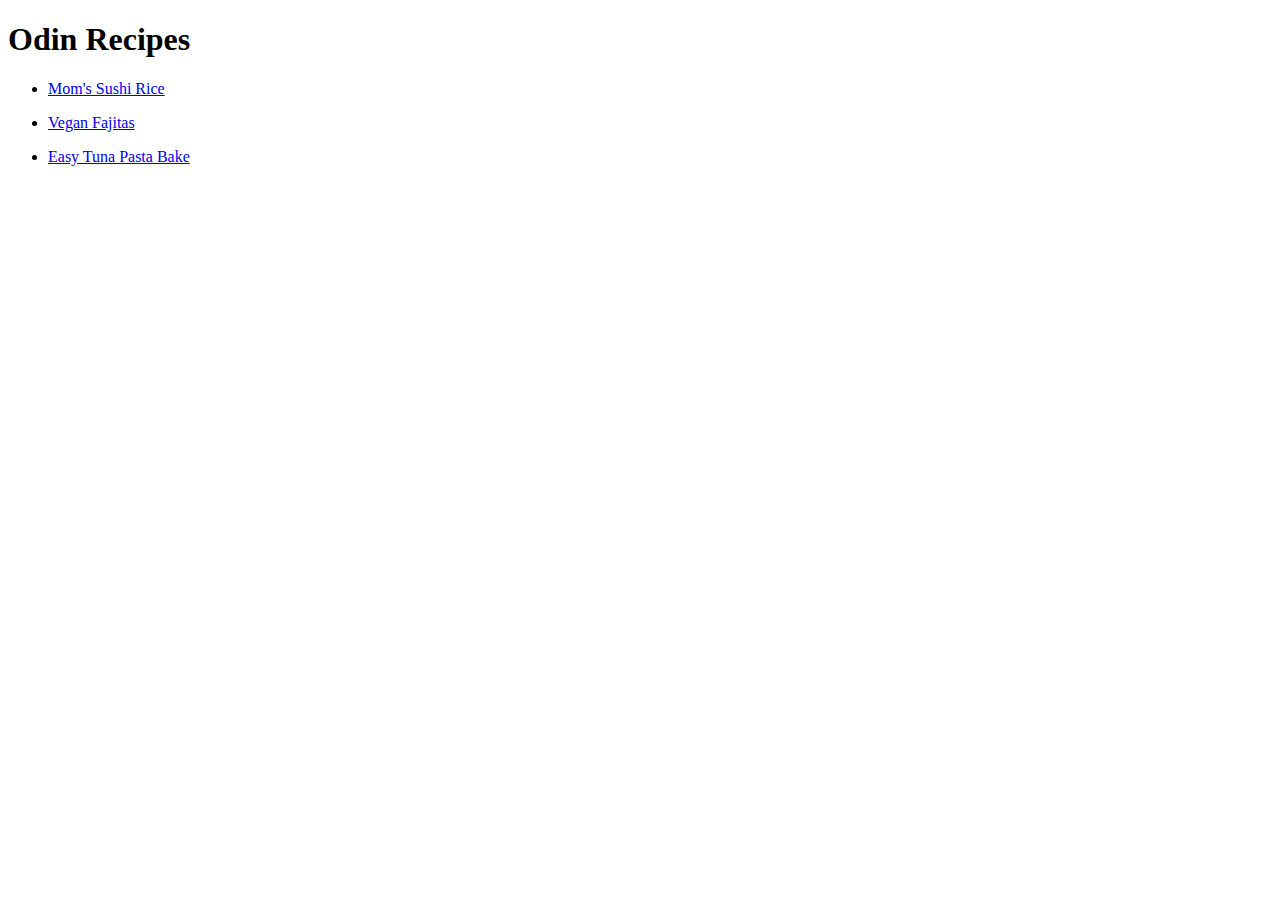
==== index.html @ f37658c6 "Added index.html recipe pages and linked images." ====
<!DOCTYPE html>

<html lang="en">
  
  <head>
    <meta charset="UTF-8">
    <title>Odin Recipes</title>
  </head>

  <body>
    <h1>Odin Recipes</h1>

    <ul>
      <p><li><a href="recipes/sushi-rice.html">Mom's Sushi Rice</a></p></li></p>
      <p><li><a href="recipes/fajita.html">Vegan Fajitas</a></li></p>
      <p><li><a href="recipes/pastabake.html">Easy Tuna Pasta Bake</a></li></p>
    </ul>
  </body>

</html>
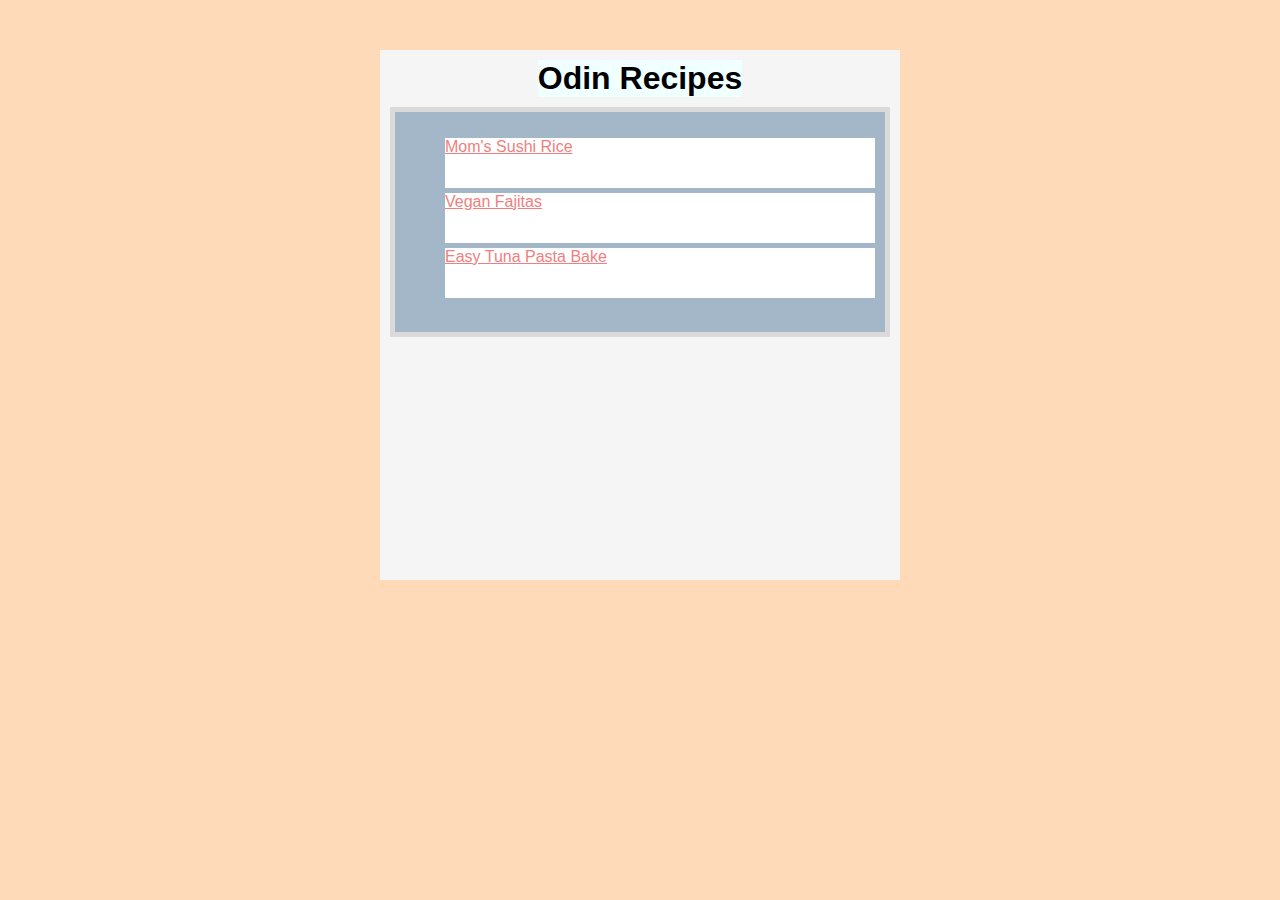
==== commit ec351d56: "Add Basic CSS style." ====
--- a/index.html
+++ b/index.html
@@ -5,16 +5,26 @@
   <head>
     <meta charset="UTF-8">
     <title>Odin Recipes</title>
+    <link rel="stylesheet" href="styles.css">
   </head>
 
   <body>
+  <div class="container">
+    
     <h1>Odin Recipes</h1>
+   <div class="content">
 
+    <div class="recipes">
     <ul>
-      <p><li><a href="recipes/sushi-rice.html">Mom's Sushi Rice</a></p></li></p>
-      <p><li><a href="recipes/fajita.html">Vegan Fajitas</a></li></p>
-      <p><li><a href="recipes/pastabake.html">Easy Tuna Pasta Bake</a></li></p>
+      <p><a href="recipes/sushi-rice.html">Mom's Sushi Rice</a></p>
+      <p><a href="recipes/fajita.html">Vegan Fajitas</a></p>
+      <p><a href="recipes/pastabake.html">Easy Tuna Pasta Bake</a></p>
     </ul>
+    </div>
+    
+   </div>
+   
+  </div>
   </body>
 
 </html>--- a/styles.css
+++ b/styles.css
@@ -0,0 +1,48 @@
+ a {
+    color: lightcoral;
+    /* text-decoration: none; */
+    /* list-style: none; */
+
+}
+
+/* bounding class */
+
+body {
+    background: peachpuff;
+}
+
+.container {
+    background-color: whitesmoke;
+    width: 500px;
+    height: 500px;
+    margin: 50px auto;
+    padding: 10px 10px 20px;
+    font-family: sans-serif;
+}
+
+h1 {
+    background-color: azure;
+    width: max-content;
+    margin: 0px auto;
+}
+
+.content {
+    background: rgb(218, 218, 218);
+    height: auto;
+    margin: 10px auto;
+    padding: 5px;
+}
+
+.recipes {
+    background-color: rgb(163, 183, 201);
+    height: 200px;
+    padding: 10px;
+}
+
+p {
+    height: 50px;
+    background-color: white;
+    margin: 0px 0px 5px;
+
+}
+
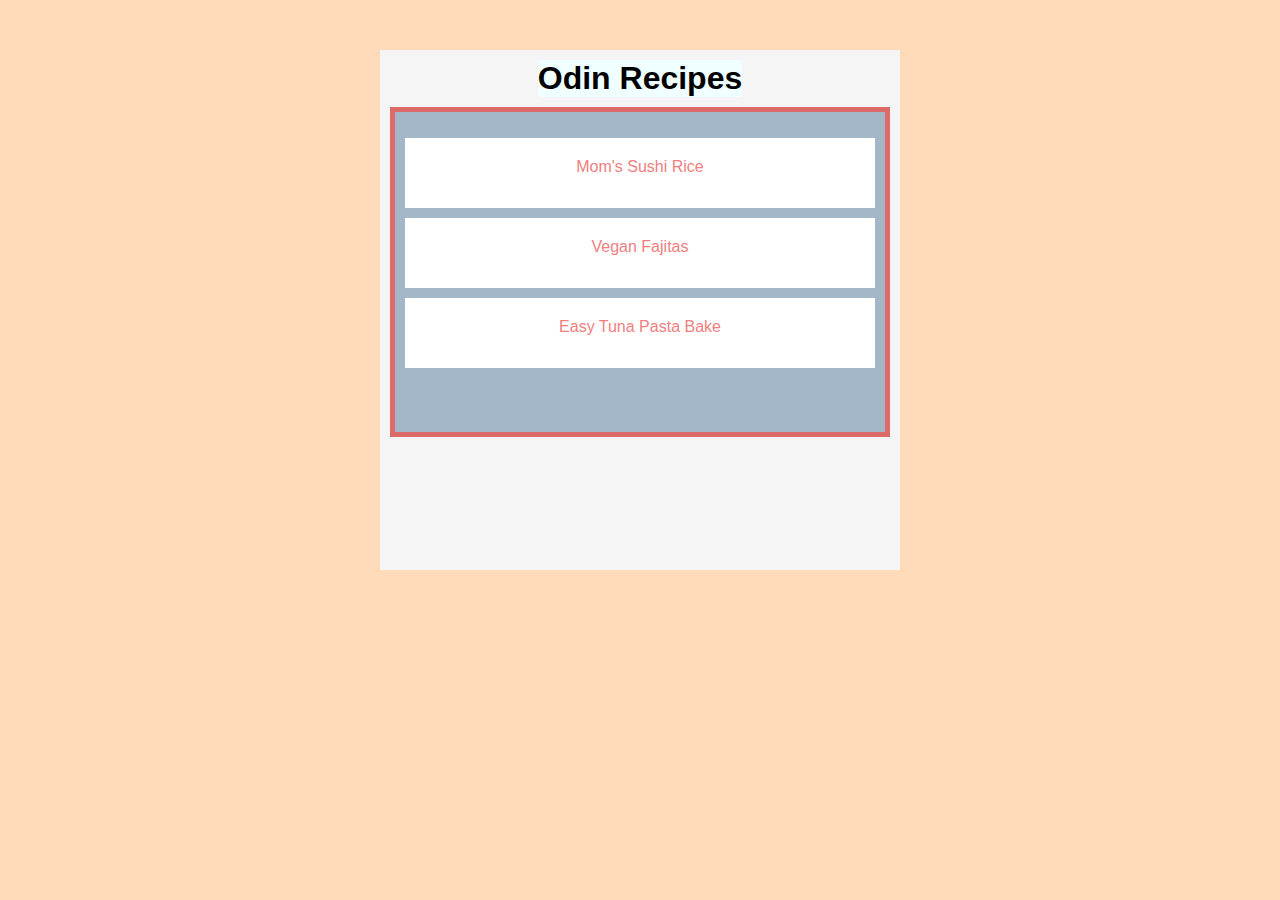
==== commit d53349e1: "Fix <li> indentation problem." ====
--- a/index.html
+++ b/index.html
@@ -12,14 +12,15 @@
   <div class="container">
     
     <h1>Odin Recipes</h1>
+    
    <div class="content">
 
     <div class="recipes">
-    <ul>
-      <p><a href="recipes/sushi-rice.html">Mom's Sushi Rice</a></p>
-      <p><a href="recipes/fajita.html">Vegan Fajitas</a></p>
-      <p><a href="recipes/pastabake.html">Easy Tuna Pasta Bake</a></p>
-    </ul>
+     <ul>
+      <li><p><a href="recipes/sushi-rice.html">Mom's Sushi Rice</a></p></li>
+      <li><p><a href="recipes/fajita.html">Vegan Fajitas</a></p></li>
+      <li><p><a href="recipes/pastabake.html">Easy Tuna Pasta Bake</a></p></li>
+     </ul>
     </div>
     
    </div>
--- a/styles.css
+++ b/styles.css
@@ -1,7 +1,7 @@
  a {
     color: lightcoral;
-    /* text-decoration: none; */
-    /* list-style: none; */
+    text-decoration: none;
+    list-style: none;
 
 }
 
@@ -16,7 +16,7 @@
     width: 500px;
     height: 500px;
     margin: 50px auto;
-    padding: 10px 10px 20px;
+    padding: 10px 10px 10px;
     font-family: sans-serif;
 }
 
@@ -27,7 +27,7 @@
 }
 
 .content {
-    background: rgb(218, 218, 218);
+    background: rgb(223, 106, 106);
     height: auto;
     margin: 10px auto;
     padding: 5px;
@@ -35,14 +35,21 @@
 
 .recipes {
     background-color: rgb(163, 183, 201);
-    height: 200px;
+    height: 300px;
     padding: 10px;
 }
 
-p {
-    height: 50px;
-    background-color: white;
-    margin: 0px 0px 5px;
-
+ul {
+    padding-left: 0;
+    list-style: none;
+    list-style-type: none;
 }
 
+li p {
+    background-color: white;
+    height: 50px;
+    margin: 0px 0px 10px;
+    padding: 20px 0px 0px;
+    text-align: center;
+}
+
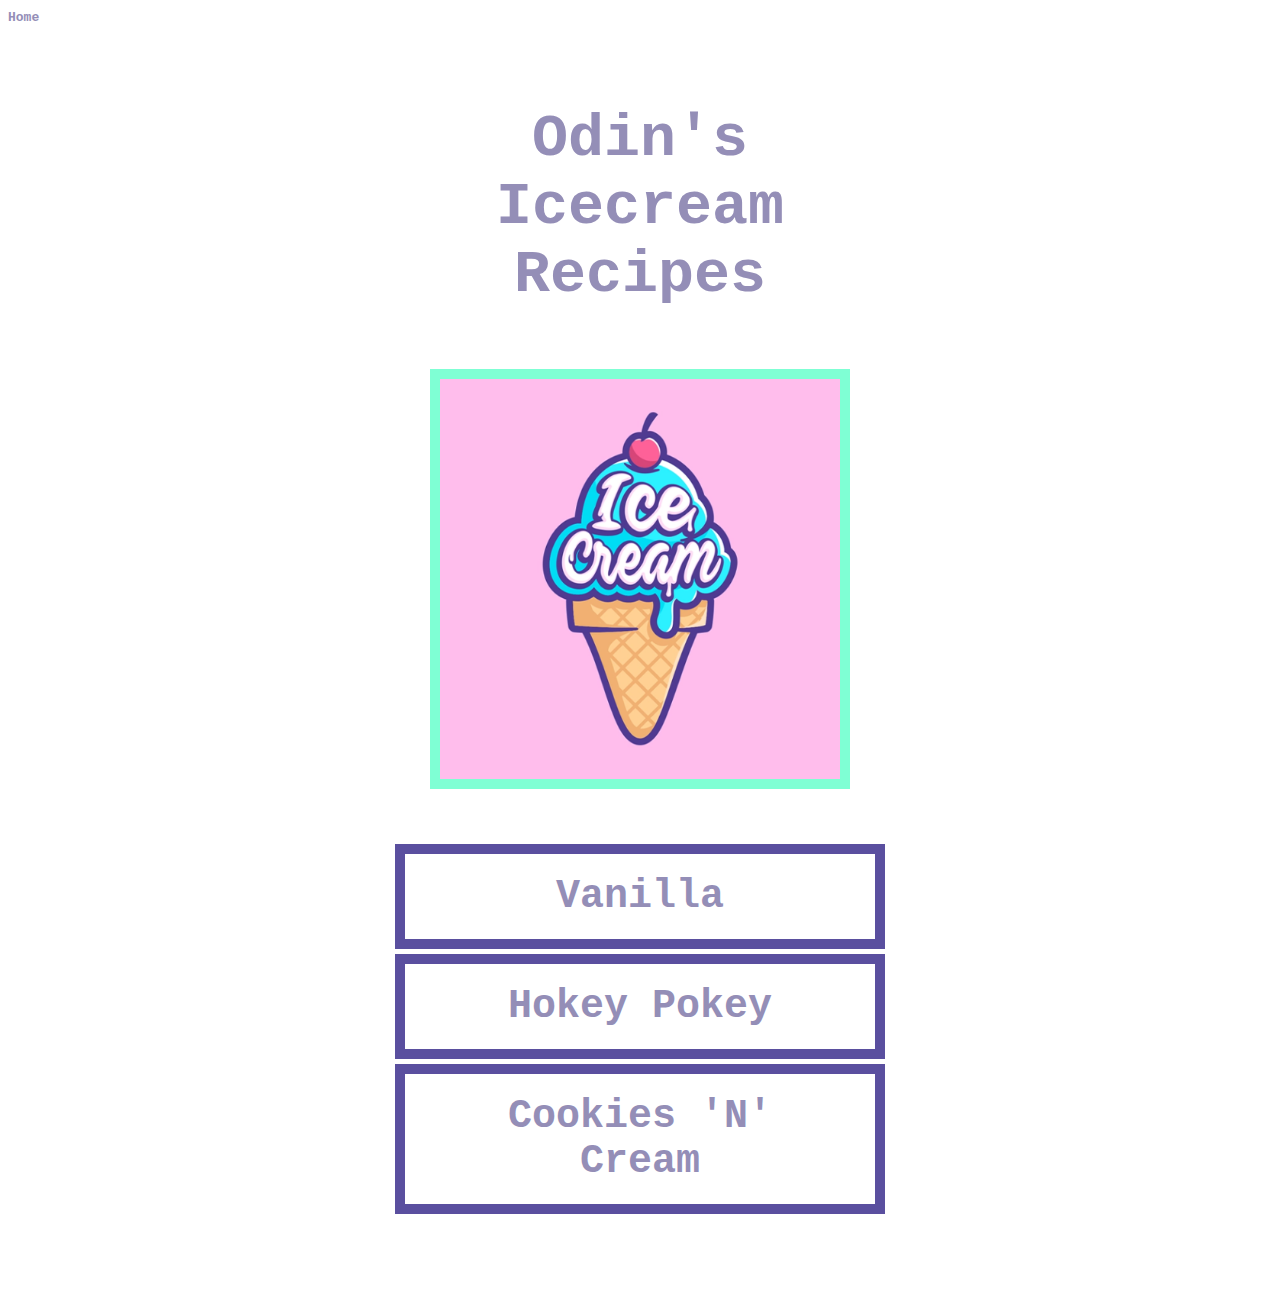
==== commit f61d0a70: "Change site topic and css theme." ====
--- a/index.html
+++ b/index.html
@@ -4,22 +4,29 @@
   
   <head>
     <meta charset="UTF-8">
-    <title>Odin Recipes</title>
+    <title>Odin's Icecream Recipes</title>
     <link rel="stylesheet" href="styles.css">
   </head>
 
+
   <body>
+
+    <div class="nav"><a href="./index.html">Home</a></div>
+
+
   <div class="container">
     
-    <h1>Odin Recipes</h1>
+    <h1>Odin's Icecream Recipes</h1>
+
+    <img src="./img/icecream-logo.png" class="banner">
     
    <div class="content">
 
     <div class="recipes">
      <ul>
-      <li><p><a href="recipes/sushi-rice.html">Mom's Sushi Rice</a></p></li>
-      <li><p><a href="recipes/fajita.html">Vegan Fajitas</a></p></li>
-      <li><p><a href="recipes/pastabake.html">Easy Tuna Pasta Bake</a></p></li>
+      <li><p><a href="recipes/sushi-rice.html">Vanilla</a></p></li>
+      <li><p><a href="recipes/fajita.html">Hokey Pokey</a></p></li>
+      <li><p><a href="recipes/pastabake.html">Cookies 'N' Cream</a></p></li>
      </ul>
     </div>
     
--- a/styles.css
+++ b/styles.css
@@ -1,55 +1,83 @@
- a {
-    color: lightcoral;
-    text-decoration: none;
-    list-style: none;
-
+body {
+    background: rgb(255, 255, 255);
+    font-family: monospace;
+    font-weight: bold;
+    color: rgb(148, 142, 183);
 }
 
-/* bounding class */
+a {
+    text-decoration: none;
+    color: rgb(148, 142, 183);
+}
 
-body {
-    background: peachpuff;
+p {
+    list-style: none;
+}
+
+.bottom {
+    text-align: center;
+    text-decoration: underline;
+}
+
+.nav {
+    margin: 10px 0px 0px;
+}
+
+.banner {
+    display: block;
+    width: 400px;
+    margin: 50px auto;
+    border-width: 10px;
+    border-color: aquamarine;
+    border-style: solid;
 }
 
 .container {
-    background-color: whitesmoke;
+    background-color: white;
     width: 500px;
-    height: 500px;
+    height: auto;
     margin: 50px auto;
-    padding: 10px 10px 10px;
-    font-family: sans-serif;
+    padding: 20px 10px 10px;
 }
 
 h1 {
-    background-color: azure;
-    width: max-content;
+    background-color: rgb(255, 255, 255);
+    text-align: center;
     margin: 0px auto;
+    padding: 10px;
+    font-size: 60px;
 }
 
 .content {
-    background: rgb(223, 106, 106);
     height: auto;
-    margin: 10px auto;
+    margin: 50px auto 0px;
     padding: 5px;
 }
 
 .recipes {
-    background-color: rgb(163, 183, 201);
-    height: 300px;
-    padding: 10px;
+    height: auto;
+    padding: 0px;
 }
 
 ul {
     padding-left: 0;
+    margin: 0;
     list-style: none;
     list-style-type: none;
 }
 
-li p {
-    background-color: white;
-    height: 50px;
-    margin: 0px 0px 10px;
-    padding: 20px 0px 0px;
-    text-align: center;
+ol {
+    padding-left: 0;
 }
 
+li p {
+    border-style: solid;
+    border-width: 10px;
+    border-color: rgb(90, 79, 159);
+    height: auto;
+    margin: 0px 0px 5px;
+    padding: 20px 35px;
+    text-align: center;
+    font-size: 40px;
+}
+
